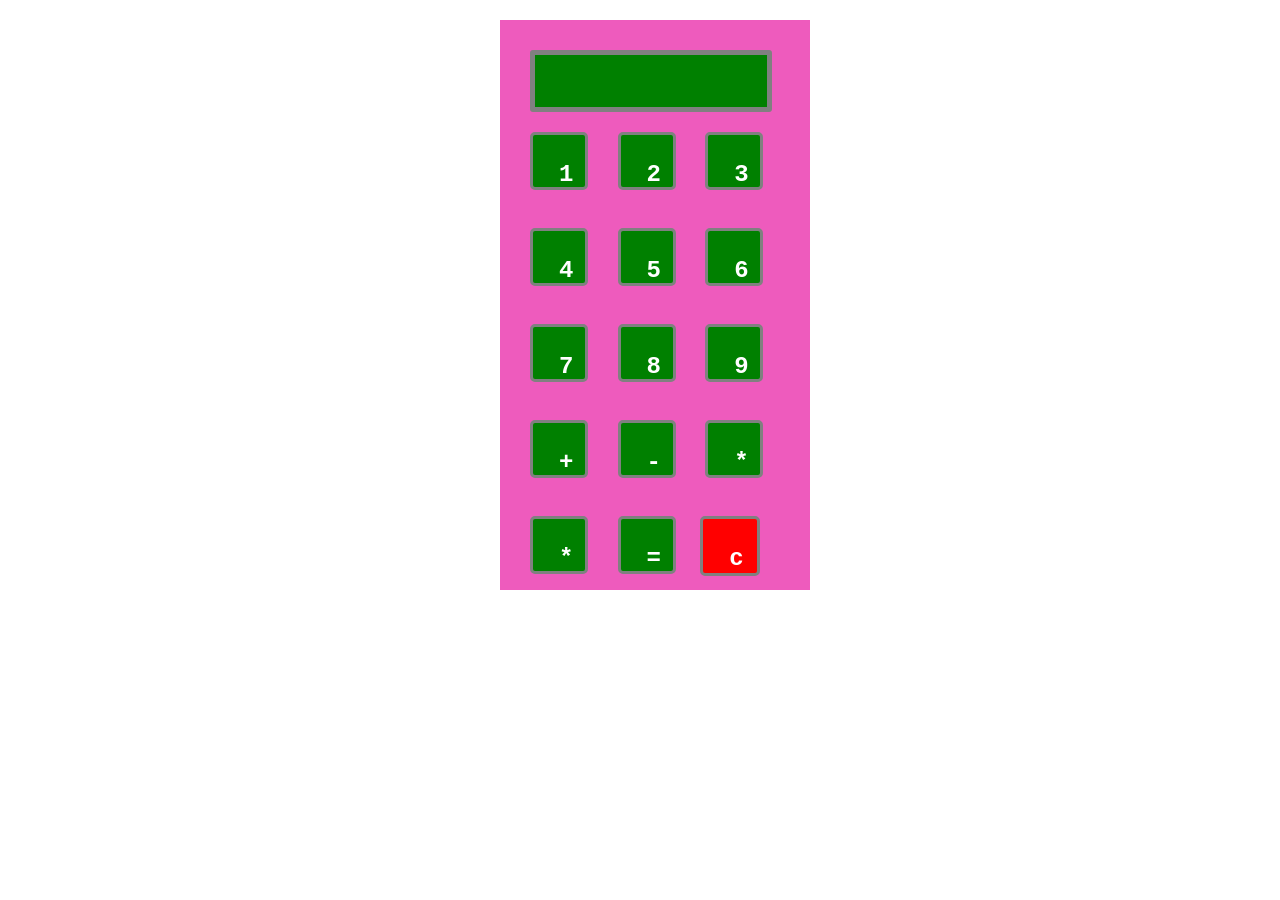
==== Calculator/Calculator.html @ 090d081e "Add files via upload commit" ====
<!DOCTYPE html>
<html>
  <head>
    <title>Hello World!</title>
    <link rel="stylesheet" href="./Calculator.css" />
    <script type="module" src="./Calculator.js"></script>
  </head>
  <body>
    <div class="ox">
      <form name="form1">
       <input id="text"  name="disp"><br>
      <input type="button" value="1" onclick="form1.disp.value += '1' " >
      <input type="button" value="2" onclick="form1.disp.value += '2'">
      <input type="button" value="3" onclick="form1.disp.value+='3'">
                                                                   <br> <br>
      <input type="button" value="4" onclick="form1.disp.value+='4'">
      <input type="button" value="5" onclick="form1.disp.value+='5'">
      <input type="button"  value="6" onclick="form1.disp.value+='6'">
      <br> <br>
      <input type="button" value="7" onclick="form1.disp.value+='7'">
      <input type="button" value="8" onclick="form1.disp.value+='8'">
      <input type="button"  value="9" onclick="form1.disp.value+='9'">
      <br> <br>
      <input type="button" value="+" onclick="form1.disp.value+='+'">
      <input type="button" value="-" onclick="form1.disp.value+='-'">
      <input type="button" value="*" onclick="form1.disp.value+='*'">
      <br> <br>
      <input type="button" value="*" onclick="form1.disp.value+='/'">
      <input type="button" value="=" onclick="form1.disp.value= eval(form1.disp.value)">
      <input type="reset"  value="c"  onclick ="form1.answer.value = ' ' " id= "reset">
    

     </form>
    </div>
    </body>
</html>
---- Calculator/Calculator.css ----
*{
    margin: 0;
    padding: 0;
    list-style-type: none;
    text-decoration: none;
    font-family:'Courier New', Courier, monospace;
}

form{
    width:270px;
    height:530px;
    background-color: rgb(238, 91, 189); 
    margin: 20px 500px;
    padding: 20px;
}

input{
    margin: 10px;
    width: 20px;  
    height: 20px;
    background-color: green;  
    color: white;  
    border: 3px solid gray;  
    border-radius: 5px;  
    padding: 26px;   
    text-align: center;
    align-items: center;
    font-size: 1.5rem;  
font-weight: 600;
}
#reset{  
    width: 60px;  
    height: 60px;
    border: 3px solid gray;  
    border-radius: 5px;  
    padding: 26px;    
        background-color: red;  
        text-align: center;
        margin: 5px;
        font-size: 1.5rem;
        align-items: center;
        font-weight: 600;
    } 
      
    #text{  
     width: 180px;  
    height: 0px;
    border: 5px solid gray;  
    outline: none;
    border-radius: 3px;  
    text-align: center;
    align-items: center;
    font-size: 2rem;
    }
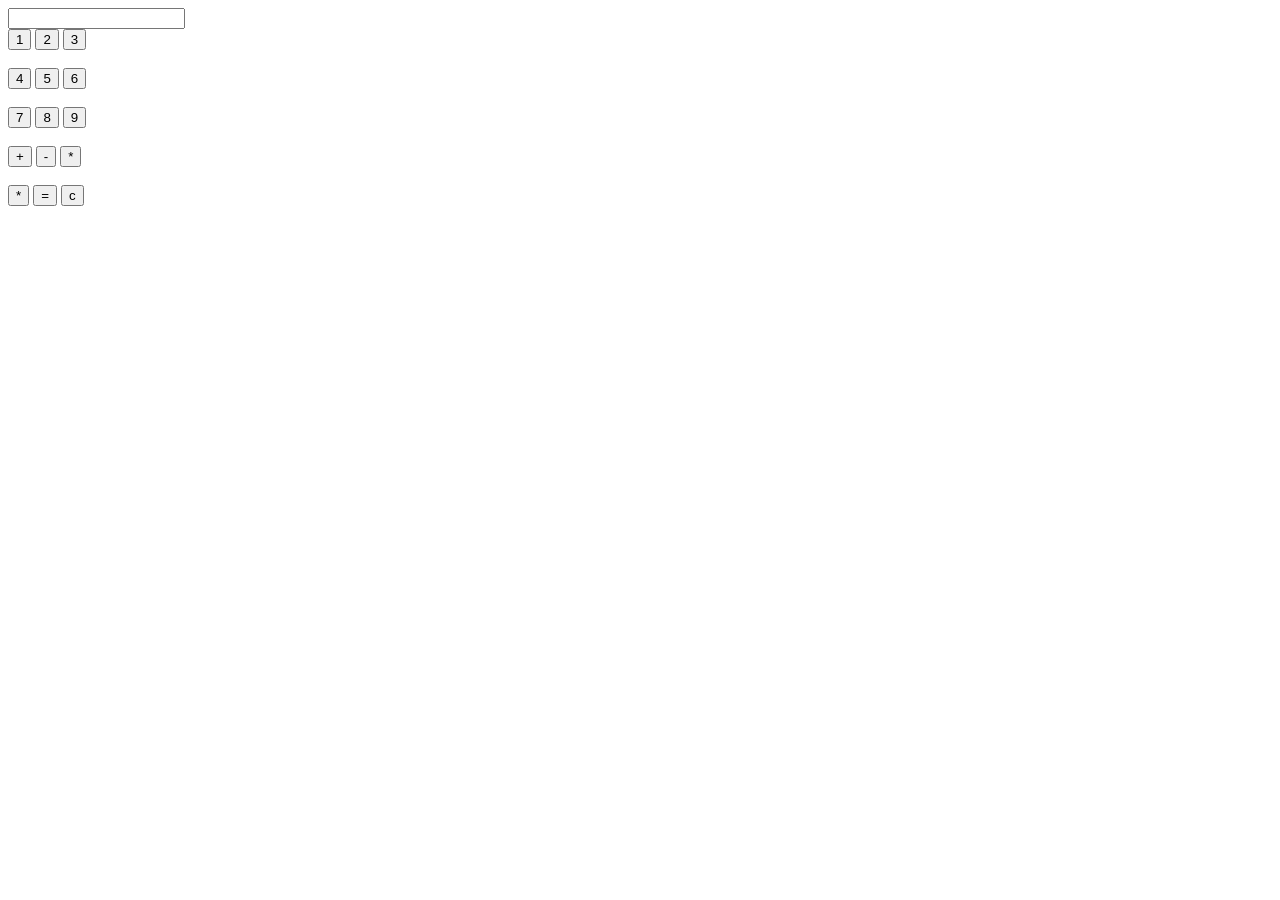
==== commit f90a2fbc: "Rename title and update stylesheet reference Signed-off-by: Pavaniboppana <pavaniboppana123@gmail.co" ====
--- a/Calculator/Calculator.html
+++ b/Calculator/Calculator.html
@@ -1,9 +1,8 @@
 <!DOCTYPE html>
 <html>
   <head>
-    <title>Hello World!</title>
-    <link rel="stylesheet" href="./Calculator.css" />
-    <script type="module" src="./Calculator.js"></script>
+    <title>Calculator</title>
+    <link rel="stylesheet" href="./Style.css" />
   </head>
   <body>
     <div class="ox">
@@ -35,3 +34,4 @@
     </body>
 </html>
 
+
